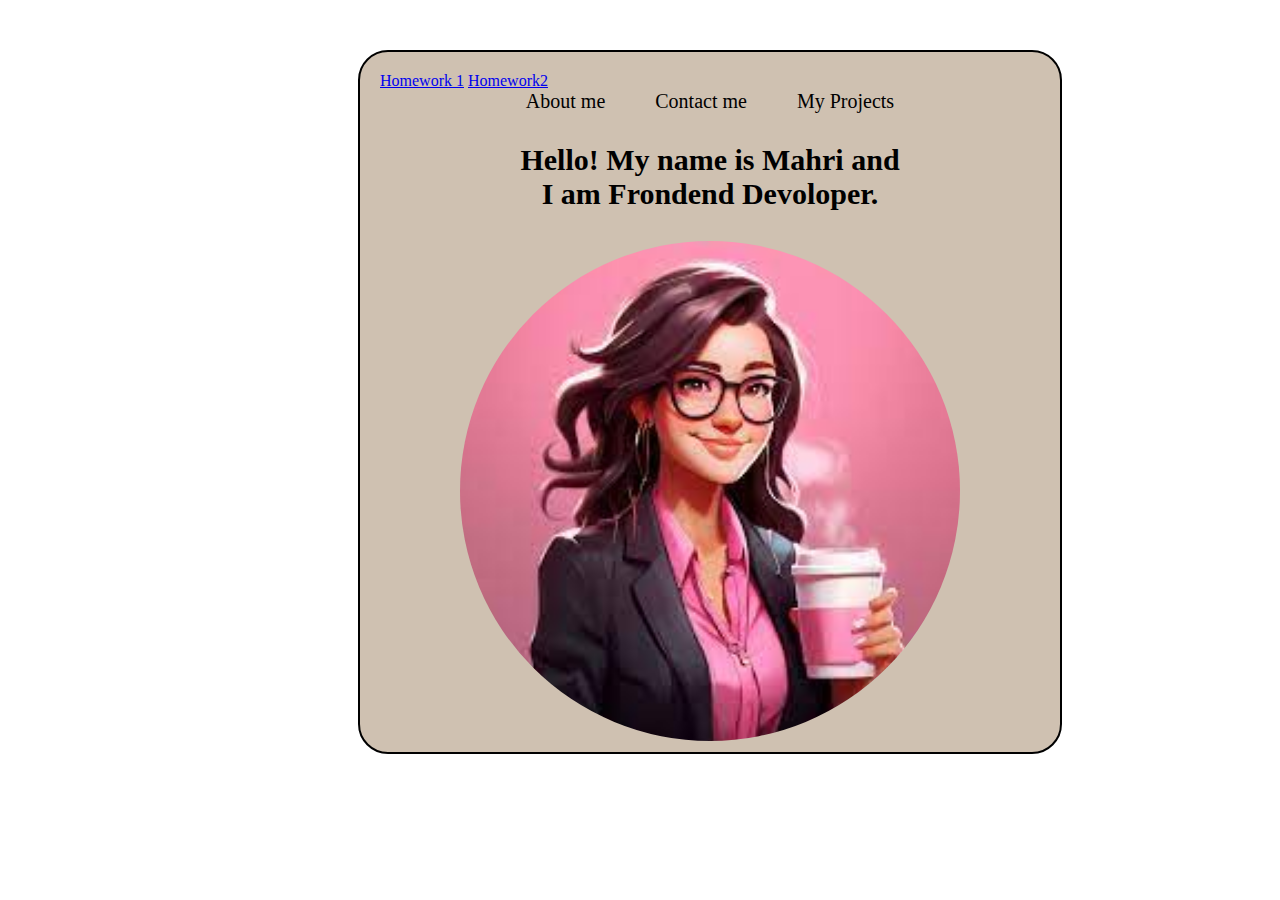
==== index.html @ 7b2c8da0 "first commit" ====
<!DOCTYPE html>
<html lang="en">
<head>
    <meta charset="UTF-8">
    <meta name="viewport" content="width=h1
    , initial-scale=1.0">
    <title>Document</title>
    <link rel="stylesheet" href="/homew-1/">
</head>
<link rel="stylesheet" href="index.css">
<body>
    <div class="container">
    <div class="pic">
   <a href="/mahri88.github.io/homework1/">Homework 1</a>
 <a href="/mahri88.github.io/homework2/"> Homework2</a>

</div>

    <div class="main">
<a href="">About me </a>
<a href="">Contact me </a>
<a href="homework1/" >My Projects </a>
    </div>
       <div class="text"> <p>Hello! My name is Mahri and<br> I am Frondend Devoloper.</p>
    </div>
    <div class=" picter">
    <img src="picter1.jpeg" alt="" width="400px"
    height="400px">
</div>
</div>

 <script src ="index.js"></script>
</body>
</html>
---- index.css ----
.pic{
    margin-top: 20px;
    margin-left: 20px;
}
.h1{
    margin-top:50px;
    margin-left: 350px;
}
 .main{
    display: flex;
    justify-content: center;
    gap:50px;

  
}
.container{
    margin-top: 50px;
   margin-left: 350px;
    border-radius: 30px;
    width: 700px;
    height: 700px;
    border:2px solid black;
    background-color: rgb(207, 193, 177);
}
.picter img{
text-align: start;
margin-left:100px;
border-radius: 290px;
height: 500px;
width: 500px;

} 
p{
    text-align: center;
    font-size: 30px;
}
.text{
    font-weight: bold;
   align-items: center; 
   left:700px;
}
.main a {
    color:black;
    font-size: 20px;
    text-decoration: none;


    }
.main :hover{
    background-color: rgb(212, 230, 198);
 }
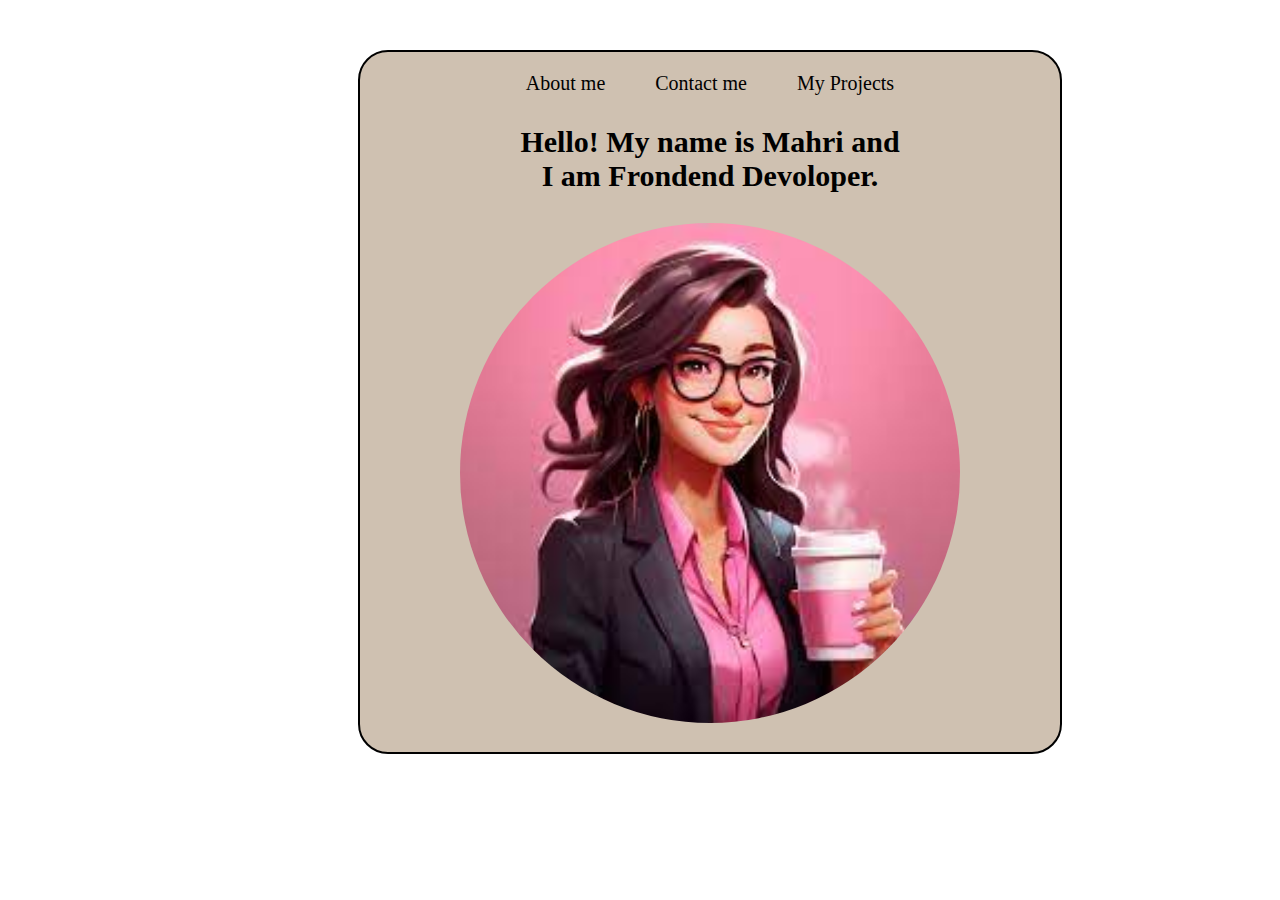
==== commit f67b21b4: "added hw" ====
--- a/index.html
+++ b/index.html
@@ -5,21 +5,20 @@
     <meta name="viewport" content="width=h1
     , initial-scale=1.0">
     <title>Document</title>
-    <link rel="stylesheet" href="/homew-1/">
+    <link rel="stylesheet" href="index.css">
 </head>
-<link rel="stylesheet" href="index.css">
+
 <body>
     <div class="container">
     <div class="pic">
-   <a href="/mahri88.github.io/homework1/">Homework 1</a>
- <a href="/mahri88.github.io/homework2/"> Homework2</a>
-
+   <!-- <a href="/homework1/index.html">Homework 1</a>
+ <a href="/homework2/index.html"> Homework2</a> -->
 </div>
 
     <div class="main">
 <a href="">About me </a>
 <a href="">Contact me </a>
-<a href="homework1/" >My Projects </a>
+<a href="homeworks" >My Projects </a>
     </div>
        <div class="text"> <p>Hello! My name is Mahri and<br> I am Frondend Devoloper.</p>
     </div>
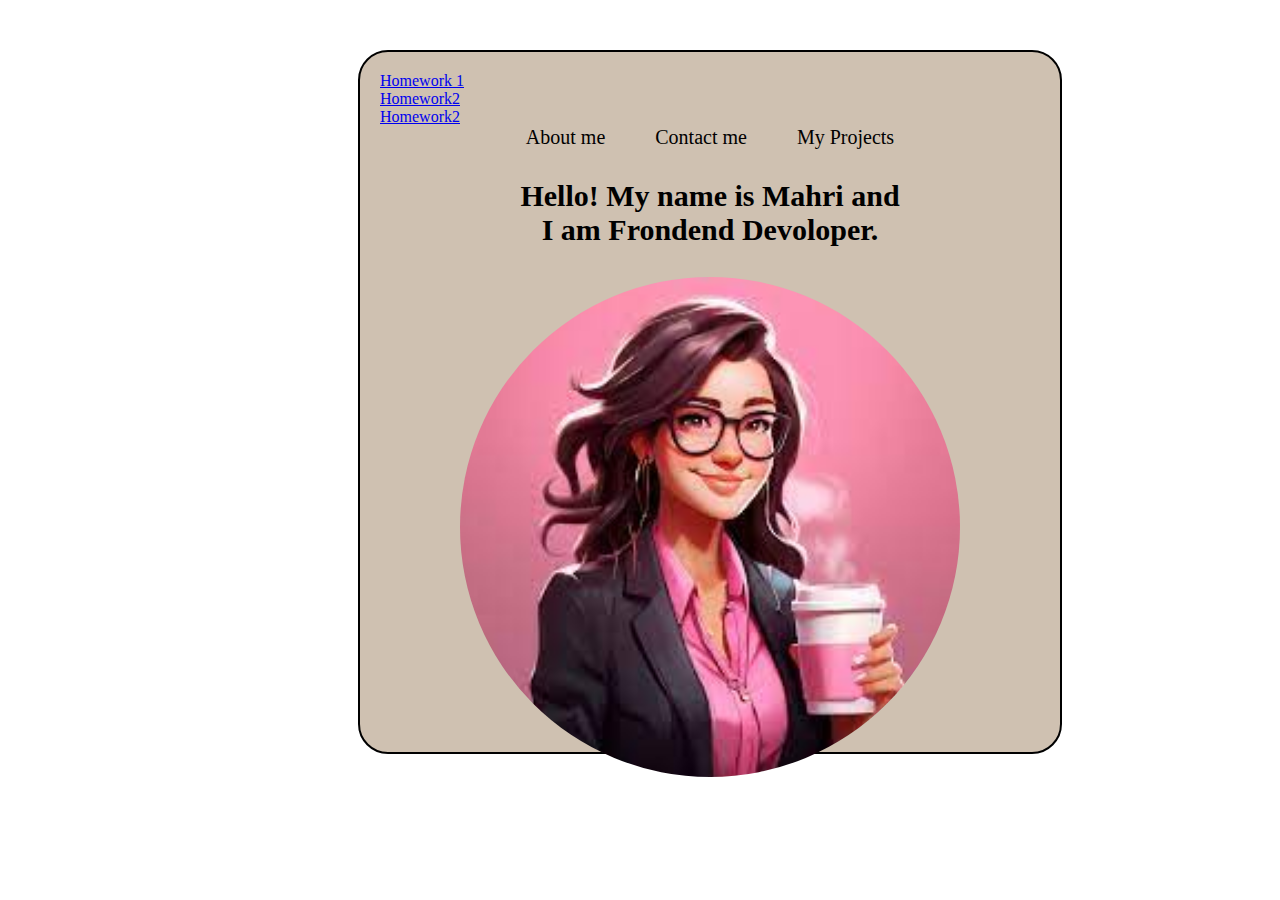
==== commit 7c30bba6: "added links" ====
--- a/index.html
+++ b/index.html
@@ -11,14 +11,15 @@
 <body>
     <div class="container">
     <div class="pic">
-   <!-- <a href="/homework1/index.html">Homework 1</a>
- <a href="/homework2/index.html"> Homework2</a> -->
+   <a href="homework1/index.html">Homework 1</a><br>
+ <a href="homework2/index.html"> Homework2</a><br>
+ <a href="homework3/index.html"> Homework2</a><br>
 </div>
 
     <div class="main">
 <a href="">About me </a>
 <a href="">Contact me </a>
-<a href="homeworks" >My Projects </a>
+<a href="">My Projects </a>
     </div>
        <div class="text"> <p>Hello! My name is Mahri and<br> I am Frondend Devoloper.</p>
     </div>
--- a/index.css
+++ b/index.css
@@ -1,4 +1,5 @@
 .pic{
+
     margin-top: 20px;
     margin-left: 20px;
 }
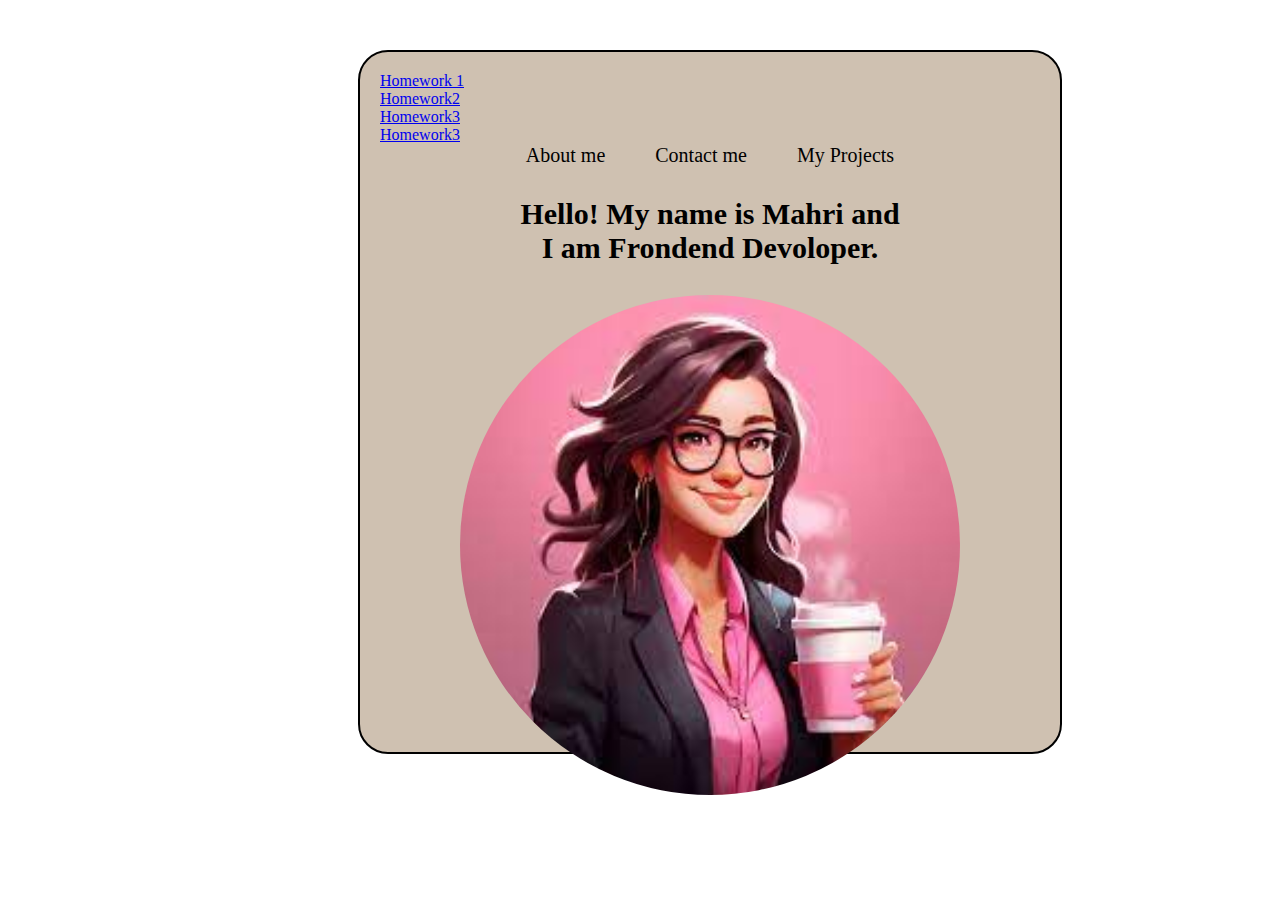
==== commit c278b5ac: "add file homework4" ====
--- a/index.html
+++ b/index.html
@@ -13,7 +13,8 @@
     <div class="pic">
    <a href="homework1/index.html">Homework 1</a><br>
  <a href="homework2/index.html"> Homework2</a><br>
- <a href="homework3/index.html"> Homework2</a><br>
+ <a href="homework3/index.html"> Homework3</a><br>
+ <a href="hom"> Homework3</a><br>
 </div>
 
     <div class="main">
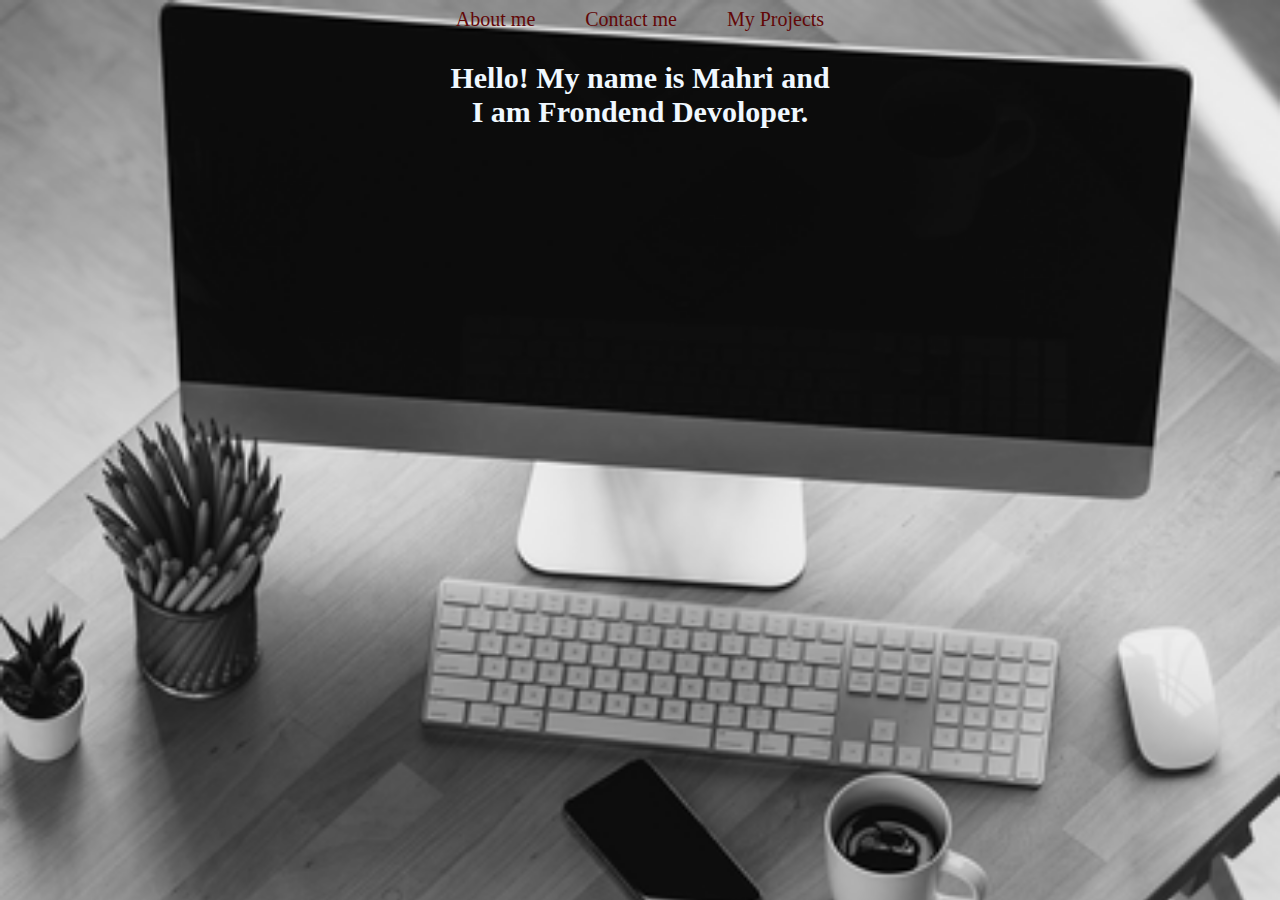
==== commit 83fd8f4a: "movie app" ====
--- a/index.html
+++ b/index.html
@@ -11,22 +11,18 @@
 <body>
     <div class="container">
     <div class="pic">
-   <a href="homework1/index.html">Homework 1</a><br>
- <a href="homework2/index.html"> Homework2</a><br>
- <a href="homework3/index.html"> Homework3</a><br>
- <a href="hom"> Homework3</a><br>
+   
 </div>
 
     <div class="main">
 <a href="">About me </a>
 <a href="">Contact me </a>
-<a href="">My Projects </a>
+<a href="/homeworks/index.html">My Projects </a>
     </div>
        <div class="text"> <p>Hello! My name is Mahri and<br> I am Frondend Devoloper.</p>
     </div>
     <div class=" picter">
-    <img src="picter1.jpeg" alt="" width="400px"
-    height="400px">
+  
 </div>
 </div>
 
--- a/index.css
+++ b/index.css
@@ -1,11 +1,17 @@
+body{
+    background-image: url(comp.PNG);
+    background-size: cover;
+  
+}
 .pic{
 
-    margin-top: 20px;
+    margin-top: 0px;
     margin-left: 20px;
 }
 .h1{
     margin-top:50px;
     margin-left: 350px;
+
 }
  .main{
     display: flex;
@@ -14,26 +20,27 @@
 
   
 }
-.container{
-    margin-top: 50px;
+/* .container{
+    margin-top: 0px;
    margin-left: 350px;
     border-radius: 30px;
     width: 700px;
-    height: 700px;
+    height: 730px;
     border:2px solid black;
     background-color: rgb(207, 193, 177);
-}
+} */
 .picter img{
 text-align: start;
 margin-left:100px;
 border-radius: 290px;
-height: 500px;
+height: 480px;
 width: 500px;
 
 } 
 p{
     text-align: center;
     font-size: 30px;
+    color:aliceblue;
 }
 .text{
     font-weight: bold;
@@ -41,12 +48,13 @@
    left:700px;
 }
 .main a {
-    color:black;
+    color:rgb(98, 7, 7);
     font-size: 20px;
     text-decoration: none;
 
 
     }
 .main :hover{
-    background-color: rgb(212, 230, 198);
+    background-color: rgb(234, 239, 230);
+    border-radius: 30px;
  }